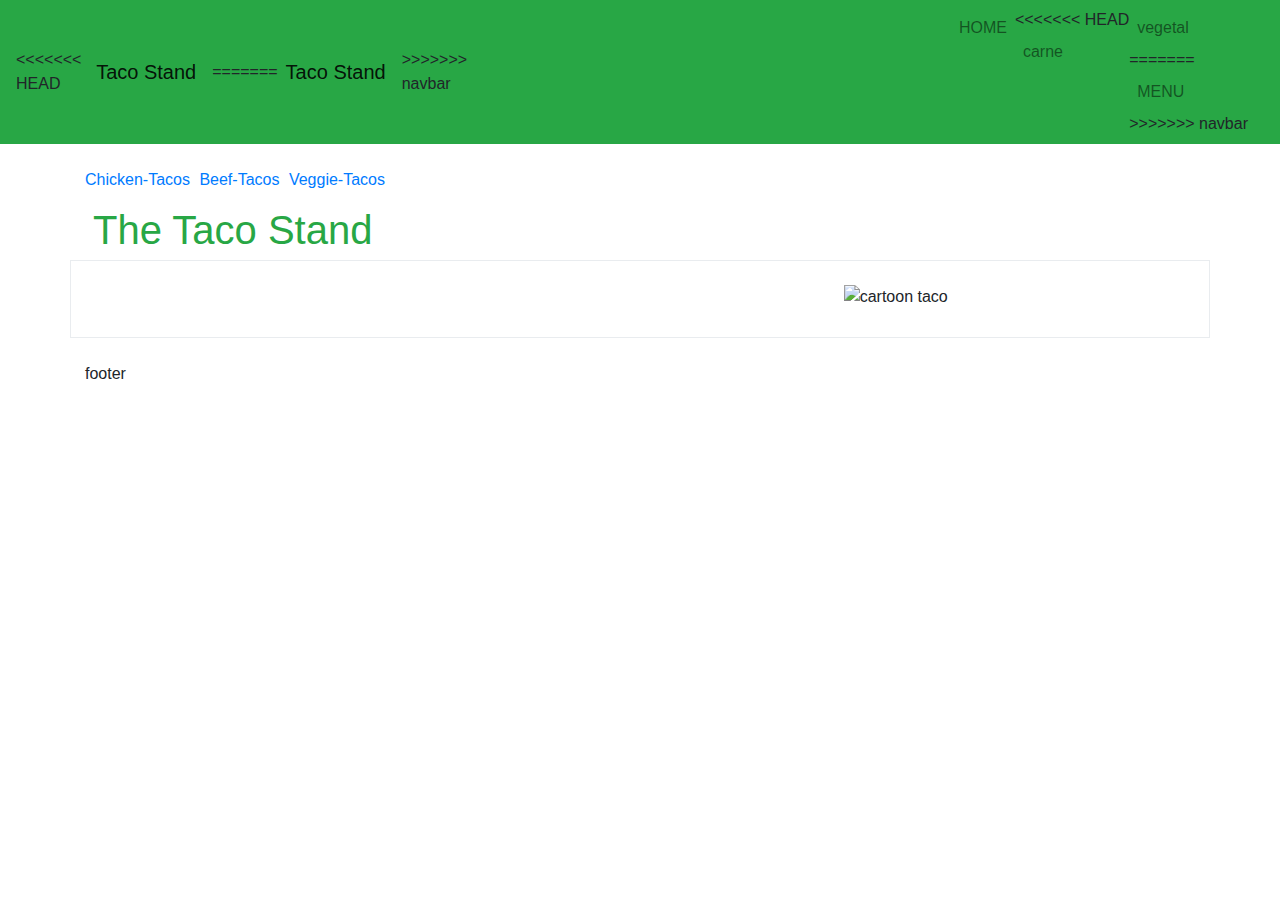
==== index.html @ 1e56fdae "navbar setup" ====
<!DOCTYPE html>
<html lang="en">
  <head>
    <meta charset="utf-8">
    <meta name="viewport" content="width=device-width, initial-scale=1, shrink-to-fit=no">
    <meta name="description" content="">
    <meta name="author" content="">
    <link rel="icon" href="../../favicon.ico">

    <title>The-Taco-Spot</title>

    <!-- Bootstrap core CSS -->
    <link href="css/bootstrap.min.css" rel="stylesheet">
    <!-- Custom styles for this template -->
    <link href="css/styles.css" rel="stylesheet">
  </head>

  <body>

    <!-- NAV MENU -->
<nav id="nav" class="navbar navbar-expand-lg navbar-light bg-success">
<<<<<<< HEAD
  <a class="navbar-brand pl-2" href="#">Taco Stand</a>
=======
  <a class="navbar-brand pl-2" href="index">Taco Stand</a>
>>>>>>> navbar
  <button class="navbar-toggler" type="button" data-toggle="collapse" data-target="#navbarSupportedContent" aria-controls="navbarSupportedContent" aria-expanded="false" aria-label="Toggle navigation"> <span class="navbar-toggler-icon"></span></button>
  <div class="collapse navbar-collapse" id="navbarSupportedContent">
    <ul class="navbar-nav ml-auto pr-3">
      <li class="nav-item">
        <a class="nav-link" href="index.html" id="">HOME</a>
      </li>
      <li class="nav-item">
<<<<<<< HEAD
        <a class="nav-link" href="#" id="">carne</a>
      </li>
      <li class="nav-item">
        <a class="nav-link" href="#" id="">vegetal</a>
=======
        <a class="nav-link" href="#" id="">MENU</a>
>>>>>>> navbar
      </li>
    </ul>
  </div>
</nav>

    <!-- menu center -->
    <section id="main" class="">
      <div class="container">
      <ul class="list-inline mt-4">
        <li class="list-inline-item"><a href="chicken.html"  id="chicken">Chicken-Tacos</a></li>
        <li class="list-inline-item" ><a href="beef.html" id="beef">Beef-Tacos</a></li>
        <li class="list-inline-item"><a href="vegetarian.html" id="vegetarian">Veggie-Tacos</a></li>
      </ul>
      
      <h1 class="display-6 mt-1 text-success"><i class="mr-2" aria-hidden="true"></i>The Taco Stand <span class=""></span></h1>
       <!-- menu by  meat type -->
       <div class="row border">
         <div class="mt-4 mb-1 col-md-6" id="menu-display"> 
        </div>
        <!-- icon display -->
         <div class="mb-1 col-md-6 d-none d-md-block taco-icon"><img src="https://s-media-cache-ak0.pinimg.com/originals/c8/eb/c7/c8ebc7f46e0d4734836bc95a8e412982.jpg" class="img-fluid mx-auto d-block my-4" alt="cartoon taco">
         </div>
       </div>

       <!-- menu details -->
       <div class="mt-3 " id="menu-details"> 
            
       </div>


    <footer style="max-height:25px;" class="mt-4">
      <p>footer</p>
     </footer>
     </div><!-- /.container -->
    
    </section>
    



    <!-- Bootstrap core JavaScript
    ================================================== -->
    <!-- Placed at the end of the document so the pages load faster -->
    <!-- // <script src="https://code.jquery.com/jquery-3.1.1.slim.min.js" integrity="sha384-A7FZj7v+d/sdmMqp/nOQwliLvUsJfDHW+k9Omg/a/EheAdgtzNs3hpfag6Ed950n" crossorigin="anonymous"></script> -->
    
    <script src="js/jquery-3.2.1.min.js"></script>
    <script src="js/bootstrap.min.js"></script>
    <script src="js/taco_menu.js"></script>
    <script src="https://use.fontawesome.com/b3d16bbaa9.js"></script>
  </body>
</html>
---- css/styles.css ----
ul li{
	list-style: none;
}

.menu-selections a{
	text-decoration: none;
}

#menu-display ul{
	padding-left: 0;
}
#menu-display a{
	text-decoration: none;
}
.menu-details__img img{
	/*width:85%;*/
}
a.current{
	color: #912888;
	font-size: 1.3em;
	
}
 .fa-arrow-circle-left{
	color: red;
}
.taco-icon img{
	max-width: 30%;

}
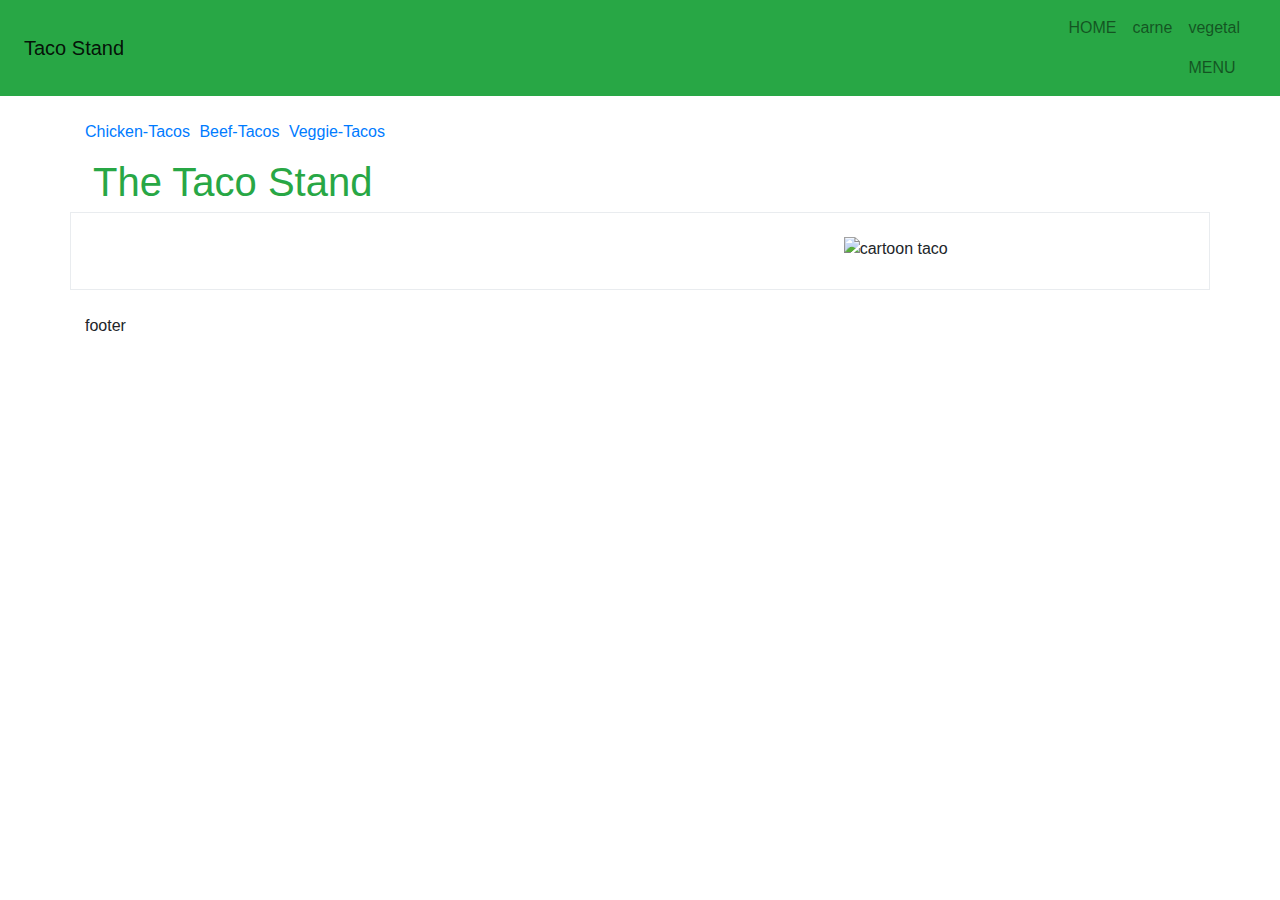
==== commit bba2074f: "conflict" ====
--- a/index.html
+++ b/index.html
@@ -20,11 +20,8 @@
 
     <!-- NAV MENU -->
 <nav id="nav" class="navbar navbar-expand-lg navbar-light bg-success">
-<<<<<<< HEAD
-  <a class="navbar-brand pl-2" href="#">Taco Stand</a>
-=======
+
   <a class="navbar-brand pl-2" href="index">Taco Stand</a>
->>>>>>> navbar
   <button class="navbar-toggler" type="button" data-toggle="collapse" data-target="#navbarSupportedContent" aria-controls="navbarSupportedContent" aria-expanded="false" aria-label="Toggle navigation"> <span class="navbar-toggler-icon"></span></button>
   <div class="collapse navbar-collapse" id="navbarSupportedContent">
     <ul class="navbar-nav ml-auto pr-3">
@@ -32,14 +29,14 @@
         <a class="nav-link" href="index.html" id="">HOME</a>
       </li>
       <li class="nav-item">
-<<<<<<< HEAD
+
         <a class="nav-link" href="#" id="">carne</a>
       </li>
       <li class="nav-item">
         <a class="nav-link" href="#" id="">vegetal</a>
-=======
+
         <a class="nav-link" href="#" id="">MENU</a>
->>>>>>> navbar
+
       </li>
     </ul>
   </div>
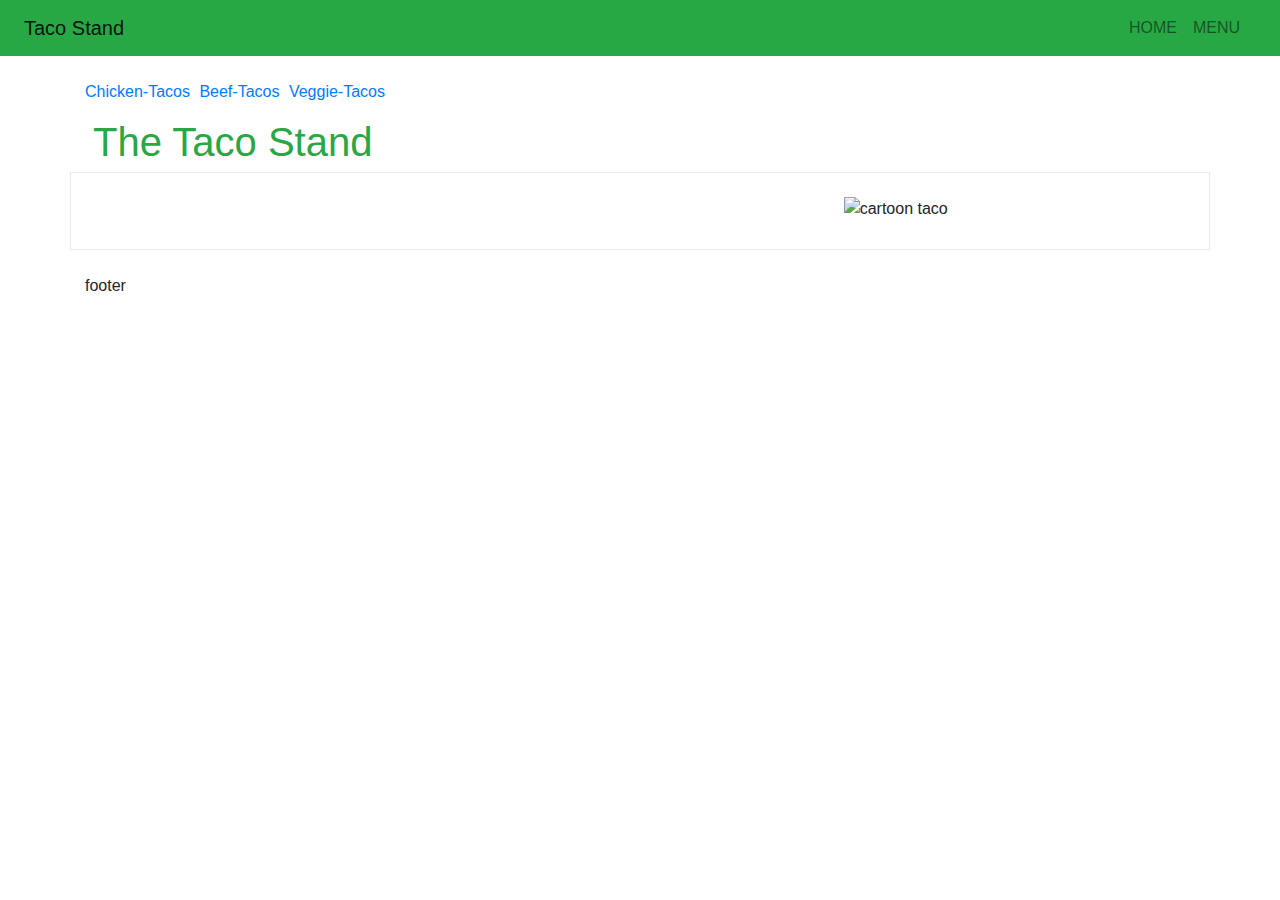
==== commit 93da5b5d: "conflict" ====
--- a/index.html
+++ b/index.html
@@ -29,14 +29,7 @@
         <a class="nav-link" href="index.html" id="">HOME</a>
       </li>
       <li class="nav-item">
-
-        <a class="nav-link" href="#" id="">carne</a>
-      </li>
-      <li class="nav-item">
-        <a class="nav-link" href="#" id="">vegetal</a>
-
         <a class="nav-link" href="#" id="">MENU</a>
-
       </li>
     </ul>
   </div>
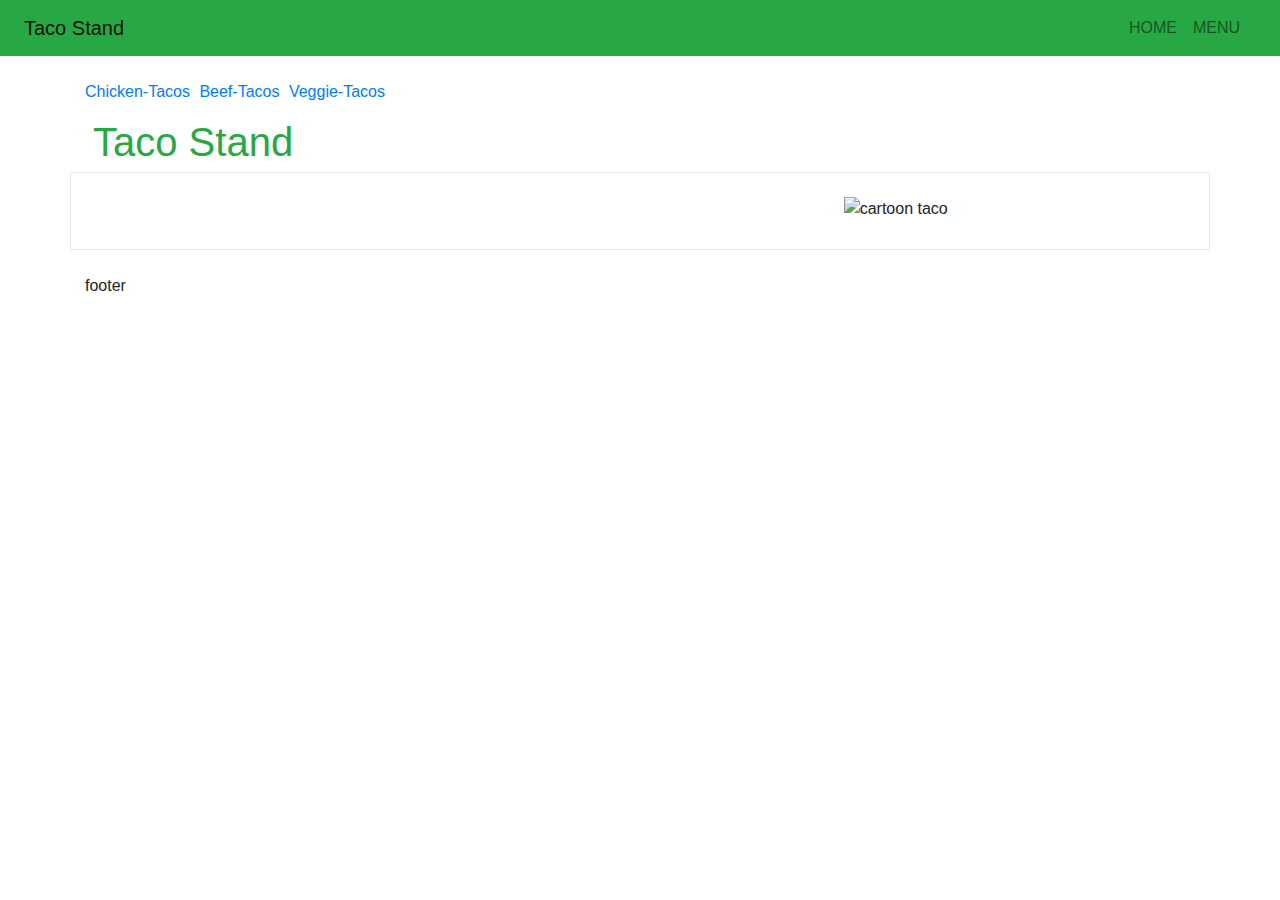
==== commit 13fbb95d: "ajax and json setup" ====
--- a/index.html
+++ b/index.html
@@ -44,7 +44,7 @@
         <li class="list-inline-item"><a href="vegetarian.html" id="vegetarian">Veggie-Tacos</a></li>
       </ul>
       
-      <h1 class="display-6 mt-1 text-success"><i class="mr-2" aria-hidden="true"></i>The Taco Stand <span class=""></span></h1>
+      <h1 class="display-6 mt-1 text-success"><i class="mr-2" aria-hidden="true"></i>Taco Stand <span class=""></span></h1>
        <!-- menu by  meat type -->
        <div class="row border">
          <div class="mt-4 mb-1 col-md-6" id="menu-display"> 
@@ -52,6 +52,9 @@
         <!-- icon display -->
          <div class="mb-1 col-md-6 d-none d-md-block taco-icon"><img src="https://s-media-cache-ak0.pinimg.com/originals/c8/eb/c7/c8ebc7f46e0d4734836bc95a8e412982.jpg" class="img-fluid mx-auto d-block my-4" alt="cartoon taco">
          </div>
+       </div>
+       <div id="event">
+         
        </div>
 
        <!-- menu details -->
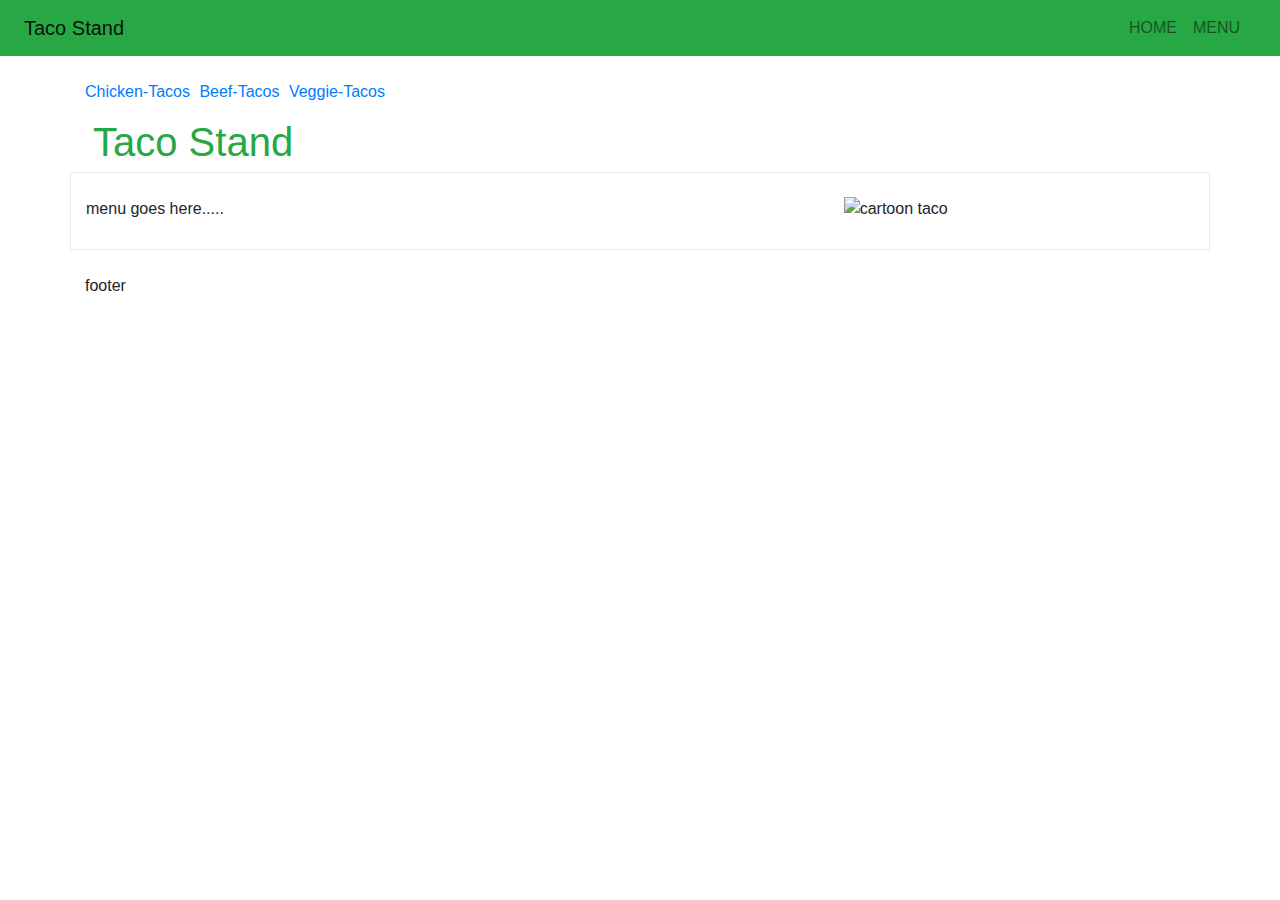
==== commit 47c19a39: "can make ajax calls and display menus" ====
--- a/index.html
+++ b/index.html
@@ -48,6 +48,7 @@
        <!-- menu by  meat type -->
        <div class="row border">
          <div class="mt-4 mb-1 col-md-6" id="menu-display"> 
+          menu goes here.....
         </div>
         <!-- icon display -->
          <div class="mb-1 col-md-6 d-none d-md-block taco-icon"><img src="https://s-media-cache-ak0.pinimg.com/originals/c8/eb/c7/c8ebc7f46e0d4734836bc95a8e412982.jpg" class="img-fluid mx-auto d-block my-4" alt="cartoon taco">
